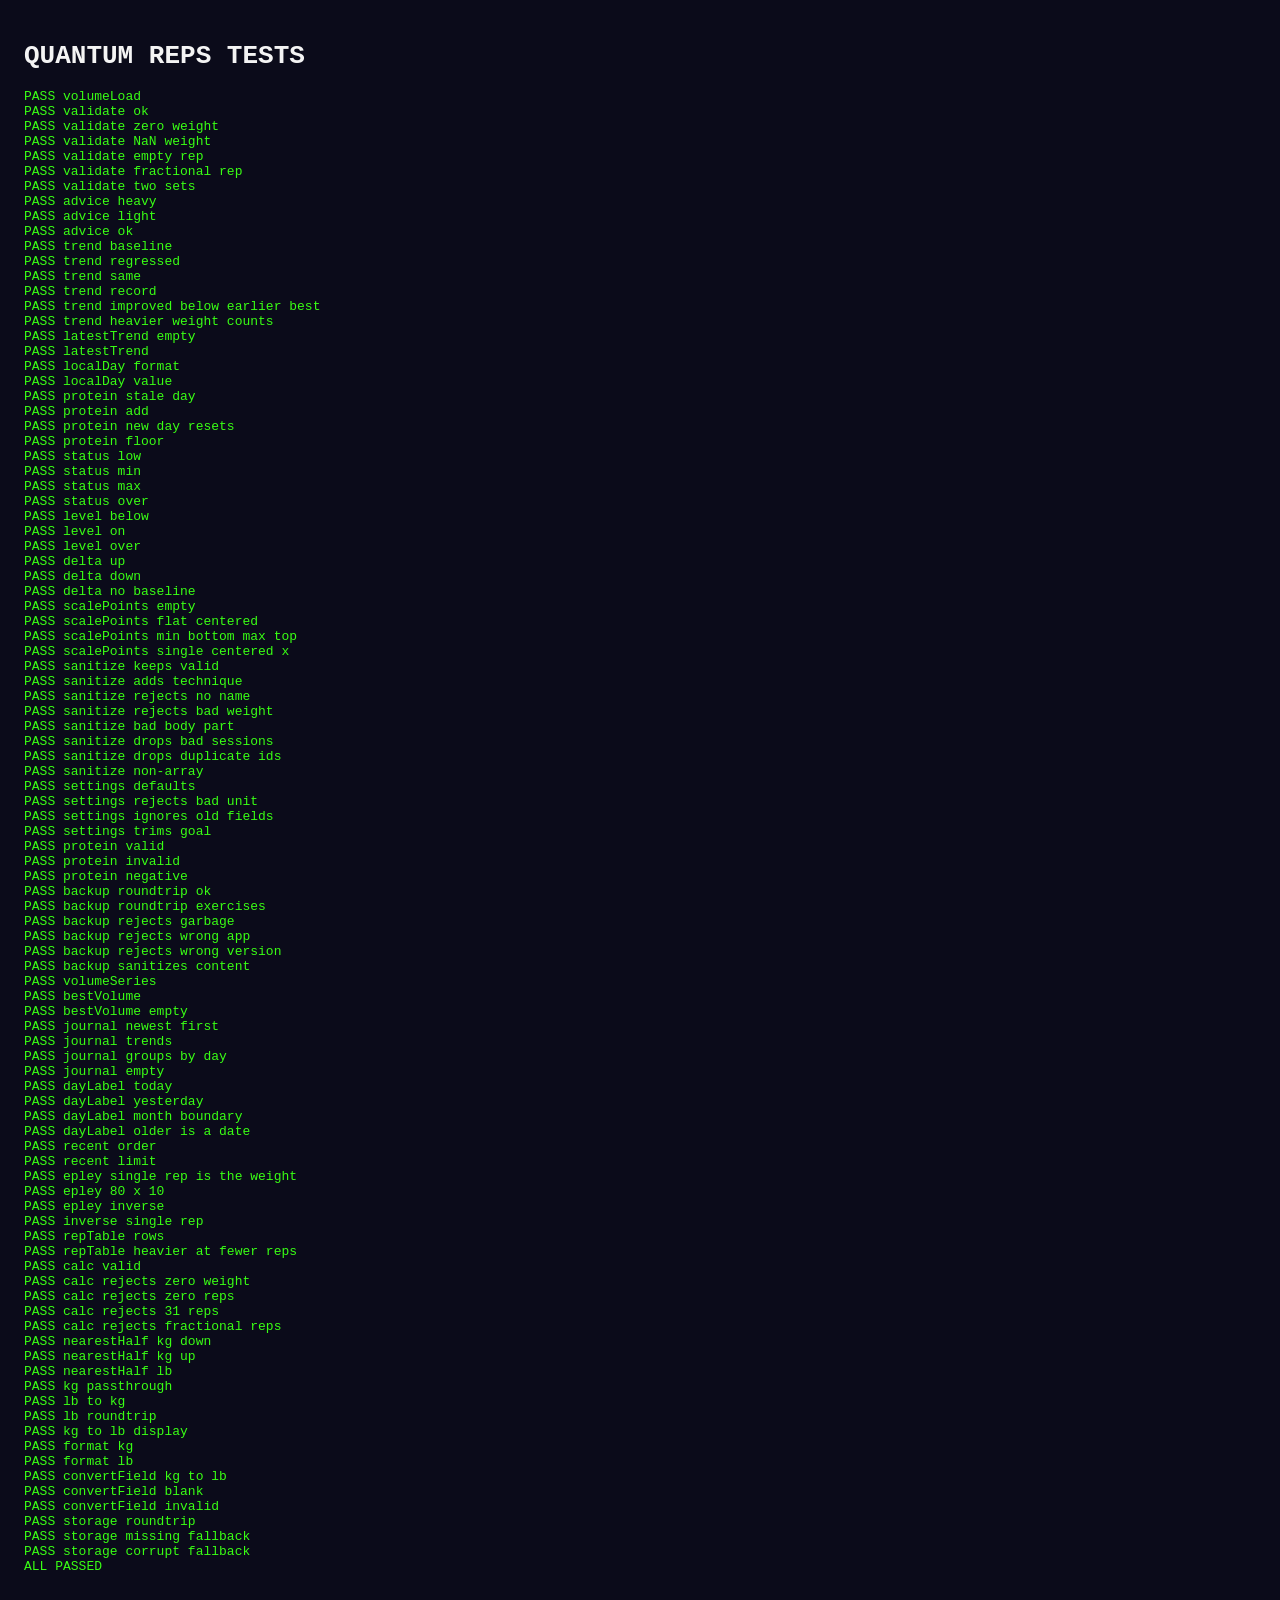
==== tests/test.html @ 80d4cfa8 "Quantum Reps v0.3: gym journal with 1RM calculator" ====
<!DOCTYPE html>
<html lang="en">
<head>
  <meta charset="utf-8">
  <title>QUANTUM REPS TESTS</title>
  <style>
    body { font-family: monospace; background: #0B0B1A; color: #F4F4F4; padding: 16px; }
    .pass { color: #39FF14; }
    .fail { color: #FF3B30; }
  </style>
</head>
<body>
  <h1>QUANTUM REPS TESTS</h1>
  <pre id="out"></pre>
  <script type="module">
    import { volumeLoad, validateSession, weightAdvice } from '../js/modules/logger.js';
    import { evaluate, latestTrend, volumeDelta } from '../js/modules/progress.js';
    import { localDay, currentCount, addProtein, proteinStatus, proteinLevel } from '../js/modules/protein.js';
    import { scalePoints } from '../js/modules/chart.js';
    import { sanitizeExercise, sanitizeExercises, sanitizeSettings, sanitizeProtein } from '../js/modules/schema.js';
    import { buildBackup, parseBackup } from '../js/modules/backup.js';
    import { volumeSeries, bestVolume } from '../js/modules/stats.js';
    import { journalEntries, groupByDay, dayLabel, recentExercises } from '../js/modules/journal.js';
    import { load, save, remove } from '../js/modules/storage.js';
    import { toKg, fromKg, formatWeight, convertField } from '../js/modules/units.js';
    import { epley1RM, weightForReps, repTable, validateCalc, nearestHalf } from '../js/modules/calc.js';

    const out = document.getElementById('out');
    let failed = 0;
    const eq = (name, actual, expected) => {
      const ok = JSON.stringify(actual) === JSON.stringify(expected);
      if (!ok) failed++;
      const line = document.createElement('div');
      line.className = ok ? 'pass' : 'fail';
      line.textContent = `${ok ? 'PASS' : 'FAIL'} ${name}${ok ? '' : ` (got ${JSON.stringify(actual)}, want ${JSON.stringify(expected)})`}`;
      out.append(line);
    };

    const s = (weight, sets) => ({ weight, sets });

    eq('volumeLoad', volumeLoad(s(10, [12, 9, 7])), 280);

    eq('validate ok', validateSession(s(10, [12, 9, 7])), null);
    eq('validate zero weight', validateSession(s(0, [12, 9, 7])) !== null, true);
    eq('validate NaN weight', validateSession(s(NaN, [12, 9, 7])) !== null, true);
    eq('validate empty rep', validateSession(s(10, [12, 0, 7])) !== null, true);
    eq('validate fractional rep', validateSession(s(10, [12, 9.5, 7])) !== null, true);
    eq('validate two sets', validateSession(s(10, [12, 9])) !== null, true);

    eq('advice heavy', weightAdvice([7, 5, 4]), 'heavy');
    eq('advice light', weightAdvice([35, 32, 30]), 'light');
    eq('advice ok', weightAdvice([12, 9, 7]), 'ok');

    const first = s(10, [12, 9, 7]);
    eq('trend baseline', evaluate([], first), 'baseline');
    eq('trend regressed', evaluate([first], s(10, [11, 9, 7])), 'regressed');
    eq('trend same', evaluate([first], s(10, [12, 9, 7])), 'same');
    eq('trend record', evaluate([first], s(10, [13, 9, 7])), 'record');
    eq('trend improved below earlier best', evaluate([s(10, [20, 15, 10]), s(10, [12, 9, 7])], s(10, [13, 9, 7])), 'improved');
    eq('trend heavier weight counts', evaluate([first], s(12, [10, 8, 6])), 'record');
    eq('latestTrend empty', latestTrend([]), null);
    eq('latestTrend', latestTrend([first, s(10, [11, 9, 7])]), 'regressed');

    eq('localDay format', /^\d{4}-\d{2}-\d{2}$/.test(localDay(new Date(2026, 0, 5))), true);
    eq('localDay value', localDay(new Date(2026, 0, 5)), '2026-01-05');
    eq('protein stale day', currentCount({ date: '2026-01-04', count: 100 }, '2026-01-05'), 0);
    eq('protein add', addProtein({ date: '2026-01-05', count: 50 }, '2026-01-05', 25).count, 75);
    eq('protein new day resets', addProtein({ date: '2026-01-04', count: 100 }, '2026-01-05', 25).count, 25);
    eq('protein floor', addProtein(null, '2026-01-05', -25).count, 0);
    eq('status low', proteinStatus(134), 'BELOW TARGET');
    eq('status min', proteinStatus(135), 'ON TARGET');
    eq('status max', proteinStatus(170), 'ON TARGET');
    eq('status over', proteinStatus(171), 'OVER TARGET');
    eq('level below', proteinLevel(0), 'below');
    eq('level on', proteinLevel(150), 'on');
    eq('level over', proteinLevel(200), 'over');

    eq('delta up', volumeDelta(100, 110), 10);
    eq('delta down', volumeDelta(100, 90), -10);
    eq('delta no baseline', volumeDelta(0, 90), null);

    eq('scalePoints empty', scalePoints([], 100, 50), []);
    eq('scalePoints flat centered', scalePoints([5, 5], 100, 50).map((p) => p.y), [25, 25]);
    eq('scalePoints min bottom max top', scalePoints([1, 3], 100, 50, 8).map((p) => p.y), [42, 8]);
    eq('scalePoints single centered x', scalePoints([4], 100, 50)[0].x, 50);

    const goodSession = { date: '2026-10-25T10:00:00Z', weight: 20, sets: [12, 9, 7] };
    const goodExercise = { id: 'a', name: 'Press', weight: 20, bodyPart: 'CHEST', notes: 'n', sessions: [goodSession] };
    eq('sanitize keeps valid', sanitizeExercise(goodExercise).sessions.length, 1);
    eq('sanitize adds technique', sanitizeExercise(goodExercise).technique, { contraction: '', stretch: '' });
    eq('sanitize rejects no name', sanitizeExercise({ ...goodExercise, name: '  ' }), null);
    eq('sanitize rejects bad weight', sanitizeExercise({ ...goodExercise, weight: -1 }), null);
    eq('sanitize bad body part', sanitizeExercise({ ...goodExercise, bodyPart: 'X' }).bodyPart, 'OTHER');
    eq('sanitize drops bad sessions', sanitizeExercise({ ...goodExercise, sessions: [goodSession, { ...goodSession, sets: [1, 2] }, null] }).sessions.length, 1);
    eq('sanitize drops duplicate ids', sanitizeExercises([goodExercise, goodExercise]).length, 1);
    eq('sanitize non-array', sanitizeExercises('nope'), []);
    eq('settings defaults', sanitizeSettings(null), { unit: 'kg', goal: '' });
    eq('settings rejects bad unit', sanitizeSettings({ unit: 'stone' }).unit, 'kg');
    eq('settings ignores old fields', sanitizeSettings({ unit: 'lb', rest: 120, sound: false }), { unit: 'lb', goal: '' });
    eq('settings trims goal', sanitizeSettings({ goal: '  go  ' }).goal, 'go');
    eq('protein valid', sanitizeProtein({ date: '2026-01-05', count: 50 }), { date: '2026-01-05', count: 50 });
    eq('protein invalid', sanitizeProtein({ date: 'x', count: 50 }), null);
    eq('protein negative', sanitizeProtein({ date: '2026-01-05', count: -1 }), null);

    const backup = buildBackup({ exercises: [goodExercise], settings: sanitizeSettings({}), protein: null });
    const parsed = parseBackup(JSON.stringify(backup));
    eq('backup roundtrip ok', parsed.ok, true);
    eq('backup roundtrip exercises', parsed.data.exercises.length, 1);
    eq('backup rejects garbage', parseBackup('{nope').ok, false);
    eq('backup rejects wrong app', parseBackup(JSON.stringify({ app: 'other', version: 1, exercises: [] })).ok, false);
    eq('backup rejects wrong version', parseBackup(JSON.stringify({ ...backup, version: 99 })).ok, false);
    eq('backup sanitizes content', parseBackup(JSON.stringify({ ...backup, exercises: [{ id: 'z', name: '', weight: 5 }, goodExercise] })).data.exercises.length, 1);

    const ex2 = { ...goodExercise, sessions: [goodSession, { ...goodSession, sets: [13, 9, 7] }] };
    eq('volumeSeries', volumeSeries(ex2), [560, 580]);
    eq('bestVolume', bestVolume(ex2), 580);
    eq('bestVolume empty', bestVolume({ sessions: [] }), 0);

    const at = (d, h) => new Date(2026, 9, d, h).toISOString();
    const press = { id: 'p', name: 'Press', weight: 20, sessions: [
      { date: at(20, 9), weight: 20, sets: [12, 9, 7] },
      { date: at(25, 9), weight: 20, sets: [13, 9, 7] },
    ] };
    const row = { id: 'r', name: 'Row', weight: 30, sessions: [{ date: at(25, 18), weight: 30, sets: [10, 8, 6] }] };
    const idle = { id: 'i', name: 'Idle', weight: 5, sessions: [] };
    const entries = journalEntries([press, row, idle]);
    eq('journal newest first', entries.map((e) => `${e.exercise.name}${e.index}`), ['Row0', 'Press1', 'Press0']);
    eq('journal trends', entries.map((e) => e.trend), ['baseline', 'record', 'baseline']);
    eq('journal groups by day', groupByDay(entries).map((g) => g.entries.length), [2, 1]);
    eq('journal empty', journalEntries([idle]), []);
    eq('dayLabel today', dayLabel('2026-10-25', '2026-10-25'), 'Today');
    eq('dayLabel yesterday', dayLabel('2026-10-24', '2026-10-25'), 'Yesterday');
    eq('dayLabel month boundary', dayLabel('2026-09-30', '2026-10-01'), 'Yesterday');
    eq('dayLabel older is a date', ['Today', 'Yesterday'].includes(dayLabel('2026-10-20', '2026-10-25')), false);
    eq('recent order', recentExercises([idle, press, row], 3).map((e) => e.name), ['Row', 'Press', 'Idle']);
    eq('recent limit', recentExercises([idle, press, row], 1).map((e) => e.name), ['Row']);

    eq('epley single rep is the weight', epley1RM(100, 1), 100);
    eq('epley 80 x 10', Math.round(epley1RM(80, 10) * 10) / 10, 106.7);
    eq('epley inverse', Math.round(weightForReps(epley1RM(80, 10), 10) * 1000) / 1000, 80);
    eq('inverse single rep', weightForReps(100, 1), 100);
    eq('repTable rows', repTable(100).map((r) => r.reps), [5, 8, 10, 12, 15, 20, 25, 30]);
    eq('repTable heavier at fewer reps', repTable(100)[0].weight > repTable(100)[7].weight, true);
    eq('calc valid', validateCalc({ weight: 80, reps: 10 }), null);
    eq('calc rejects zero weight', validateCalc({ weight: 0, reps: 10 }) !== null, true);
    eq('calc rejects zero reps', validateCalc({ weight: 80, reps: 0 }) !== null, true);
    eq('calc rejects 31 reps', validateCalc({ weight: 80, reps: 31 }) !== null, true);
    eq('calc rejects fractional reps', validateCalc({ weight: 80, reps: 8.5 }) !== null, true);
    eq('nearestHalf kg down', nearestHalf(84.21, 'kg'), 84);
    eq('nearestHalf kg up', nearestHalf(33.3, 'kg'), 33.5);
    eq('nearestHalf lb', fromKg(nearestHalf(toKg(77.3, 'lb'), 'lb'), 'lb'), 77.5);

    eq('kg passthrough', toKg(20, 'kg'), 20);
    eq('lb to kg', Math.round(toKg(45, 'lb') * 1000) / 1000, 20.412);
    eq('lb roundtrip', fromKg(toKg(45, 'lb'), 'lb'), 45);
    eq('kg to lb display', fromKg(20, 'lb'), 44.1);
    eq('format kg', formatWeight(20, 'kg'), '20 KG');
    eq('format lb', formatWeight(toKg(135, 'lb'), 'lb'), '135 LB');
    eq('convertField kg to lb', convertField('20', 'kg', 'lb'), 44.1);
    eq('convertField blank', convertField('', 'kg', 'lb'), '');
    eq('convertField invalid', convertField('abc', 'kg', 'lb'), '');

    save('__test', { a: 1 });
    eq('storage roundtrip', load('__test', null), { a: 1 });
    remove('__test');
    eq('storage missing fallback', load('__test', 'fallback'), 'fallback');
    localStorage.setItem('qreps.__bad', '{not json');
    eq('storage corrupt fallback', load('__bad', 'fallback'), 'fallback');
    localStorage.removeItem('qreps.__bad');

    const summary = document.createElement('div');
    summary.className = failed ? 'fail' : 'pass';
    summary.textContent = failed ? `${failed} FAILED` : 'ALL PASSED';
    out.append(summary);
  </script>
</body>
</html>
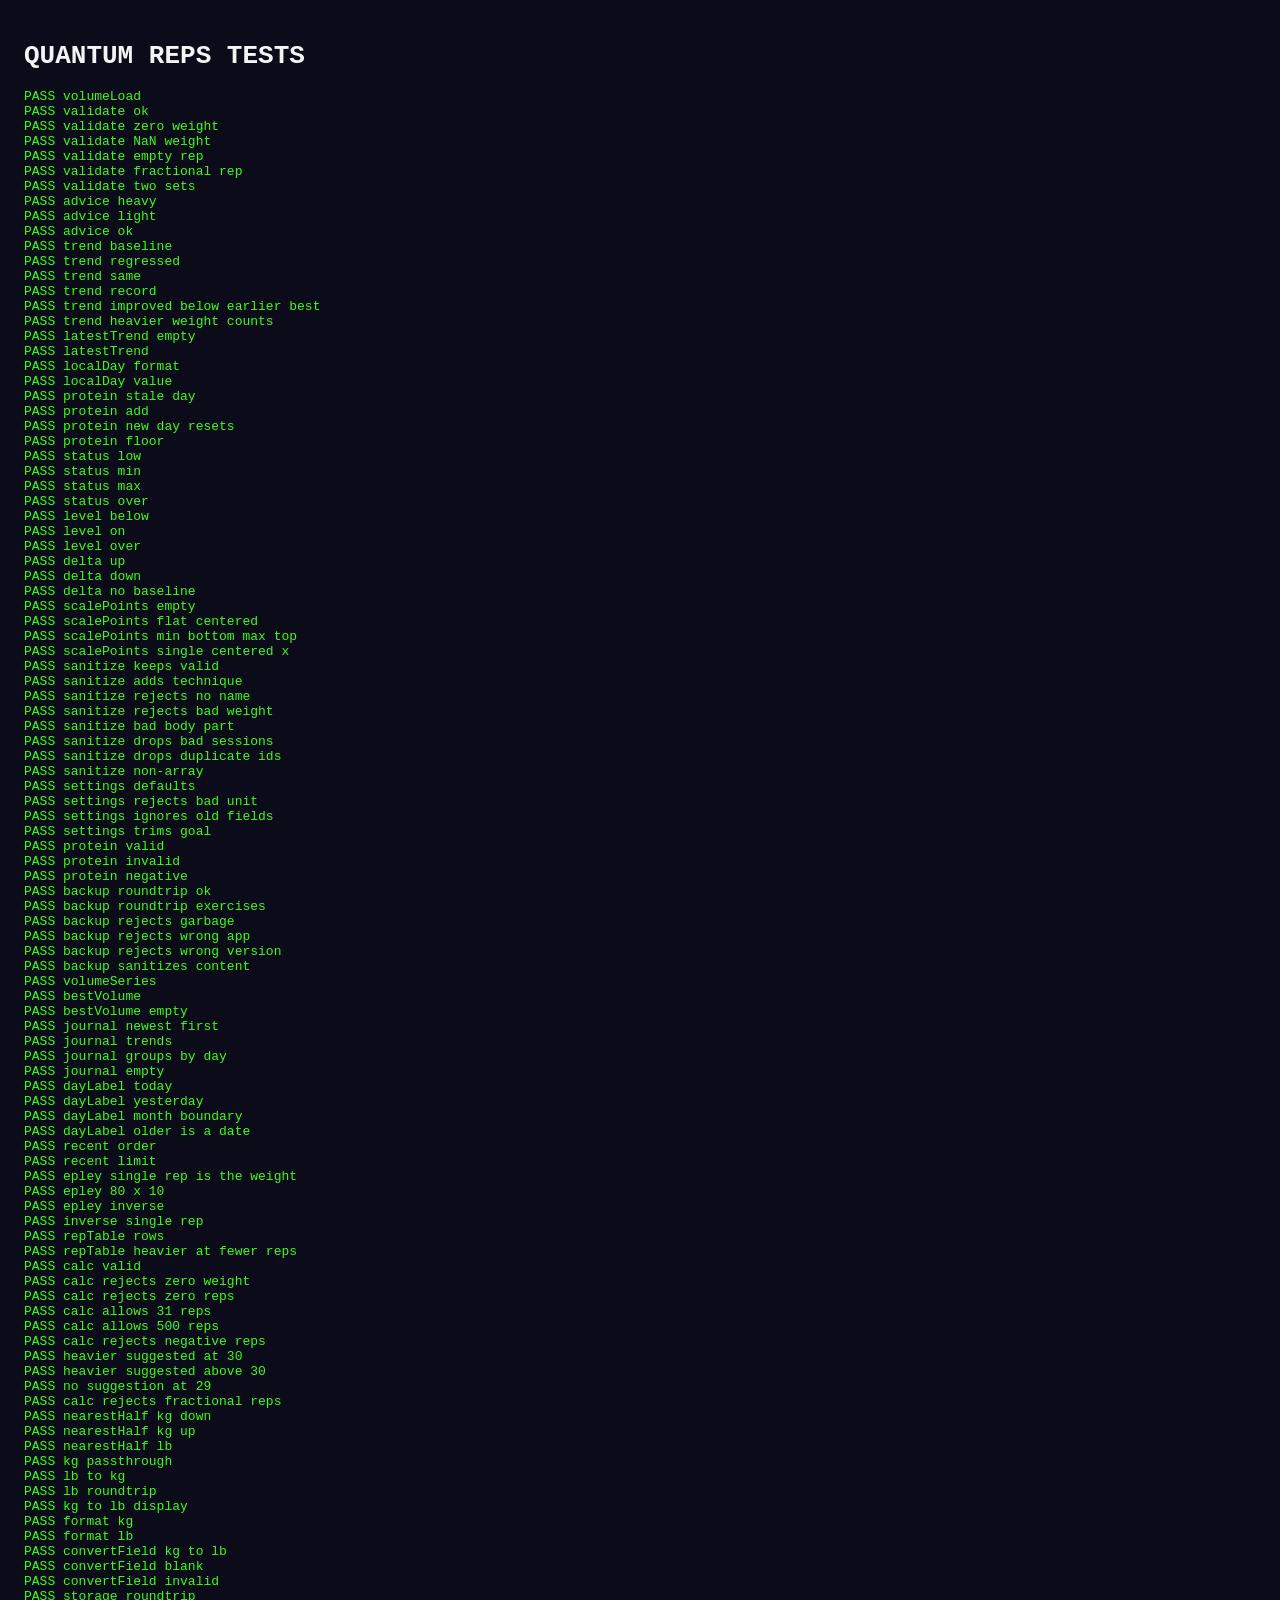
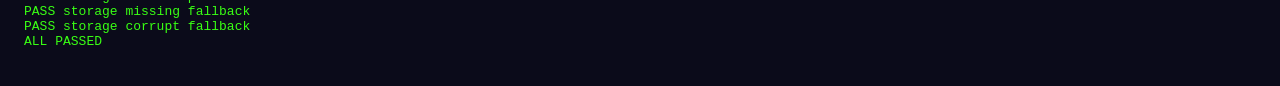
==== commit 99ae90ca: "1RM calculator: remove rep limit, suggest moving up a weight at 30+ reps" ====
--- a/tests/test.html
+++ b/tests/test.html
@@ -23,7 +23,7 @@
     import { journalEntries, groupByDay, dayLabel, recentExercises } from '../js/modules/journal.js';
     import { load, save, remove } from '../js/modules/storage.js';
     import { toKg, fromKg, formatWeight, convertField } from '../js/modules/units.js';
-    import { epley1RM, weightForReps, repTable, validateCalc, nearestHalf } from '../js/modules/calc.js';
+    import { epley1RM, weightForReps, repTable, validateCalc, nearestHalf, needsHeavierWeight } from '../js/modules/calc.js';
 
     const out = document.getElementById('out');
     let failed = 0;
@@ -144,7 +144,12 @@
     eq('calc valid', validateCalc({ weight: 80, reps: 10 }), null);
     eq('calc rejects zero weight', validateCalc({ weight: 0, reps: 10 }) !== null, true);
     eq('calc rejects zero reps', validateCalc({ weight: 80, reps: 0 }) !== null, true);
-    eq('calc rejects 31 reps', validateCalc({ weight: 80, reps: 31 }) !== null, true);
+    eq('calc allows 31 reps', validateCalc({ weight: 80, reps: 31 }), null);
+    eq('calc allows 500 reps', validateCalc({ weight: 80, reps: 500 }), null);
+    eq('calc rejects negative reps', validateCalc({ weight: 80, reps: -3 }) !== null, true);
+    eq('heavier suggested at 30', needsHeavierWeight(30), true);
+    eq('heavier suggested above 30', needsHeavierWeight(45), true);
+    eq('no suggestion at 29', needsHeavierWeight(29), false);
     eq('calc rejects fractional reps', validateCalc({ weight: 80, reps: 8.5 }) !== null, true);
     eq('nearestHalf kg down', nearestHalf(84.21, 'kg'), 84);
     eq('nearestHalf kg up', nearestHalf(33.3, 'kg'), 33.5);
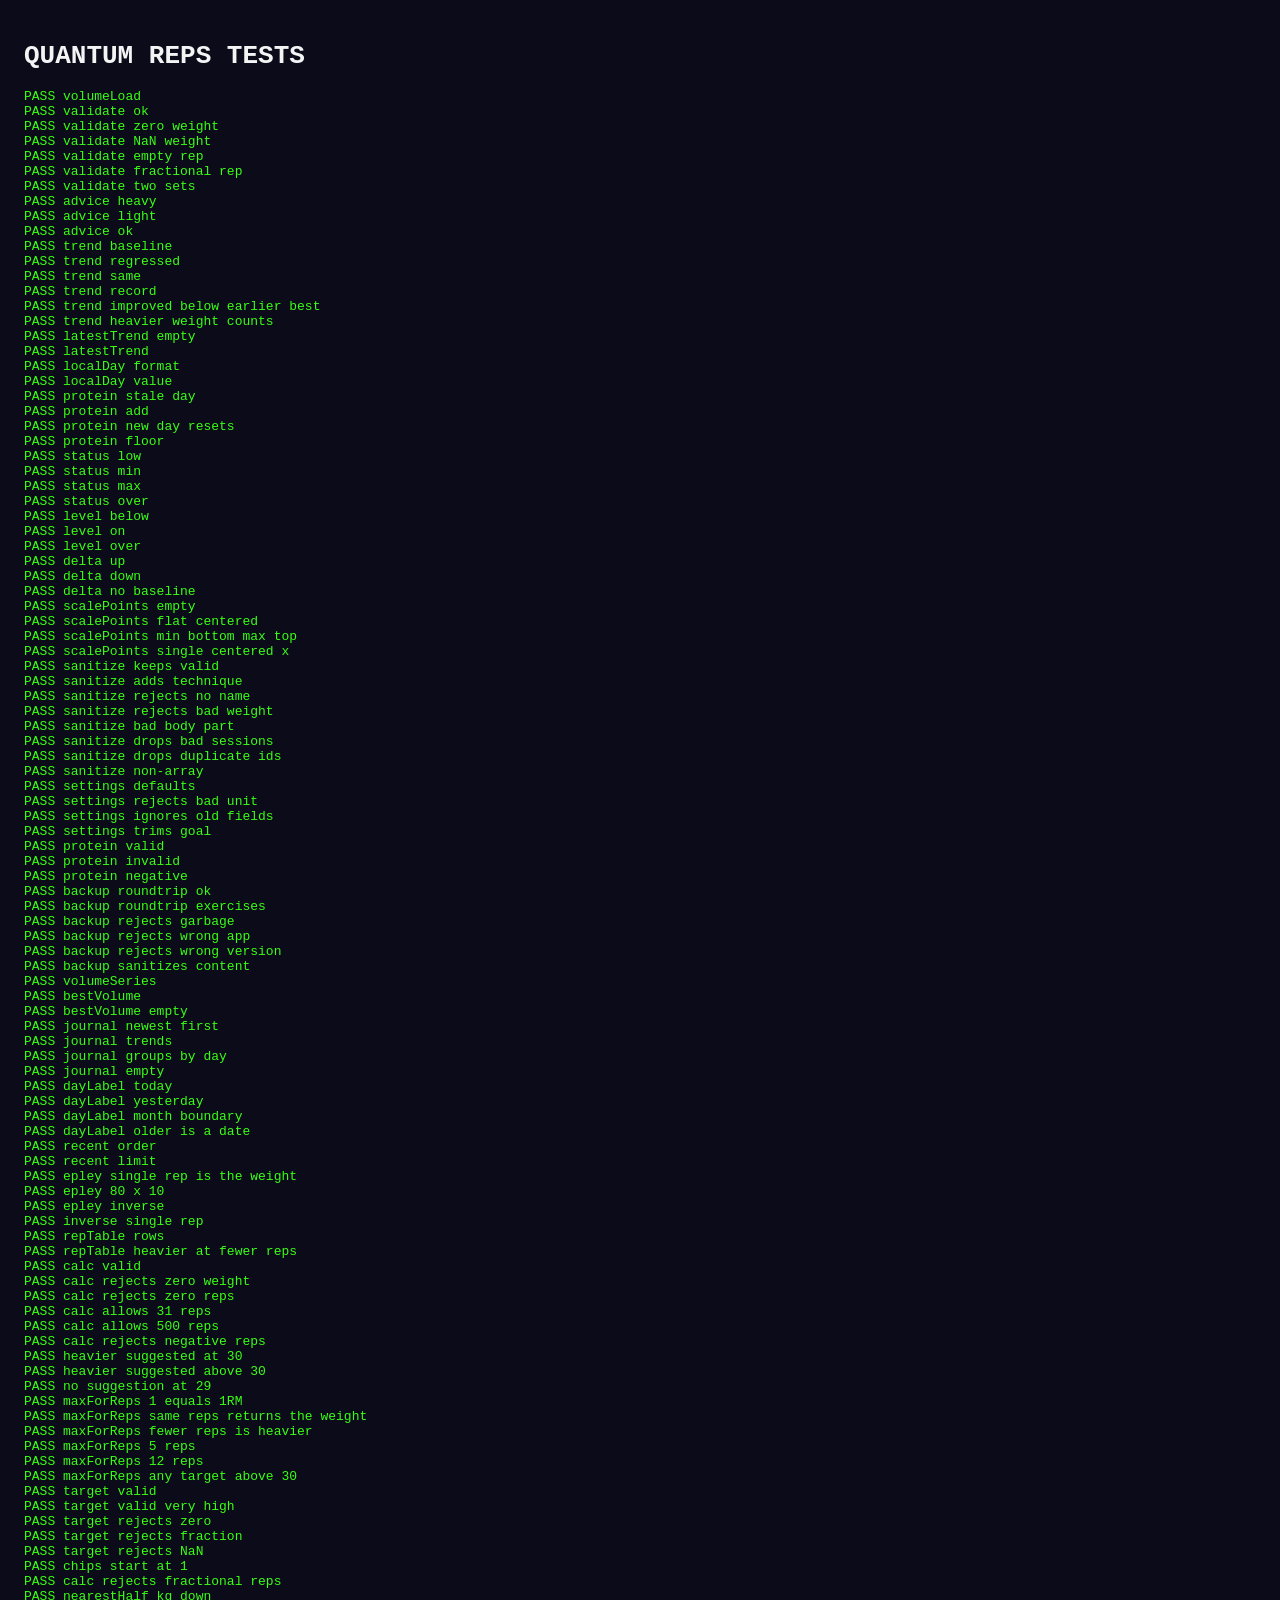
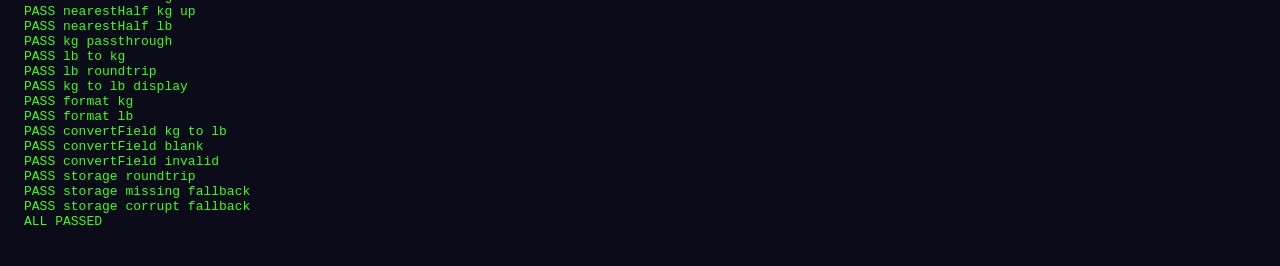
==== commit f7eecc09: "Rep max calculator: choose any target rep count and see the estimated weight" ====
--- a/tests/test.html
+++ b/tests/test.html
@@ -23,7 +23,7 @@
     import { journalEntries, groupByDay, dayLabel, recentExercises } from '../js/modules/journal.js';
     import { load, save, remove } from '../js/modules/storage.js';
     import { toKg, fromKg, formatWeight, convertField } from '../js/modules/units.js';
-    import { epley1RM, weightForReps, repTable, validateCalc, nearestHalf, needsHeavierWeight } from '../js/modules/calc.js';
+    import { epley1RM, weightForReps, repTable, validateCalc, nearestHalf, needsHeavierWeight, maxForReps, validateTarget, TARGET_CHIPS } from '../js/modules/calc.js';
 
     const out = document.getElementById('out');
     let failed = 0;
@@ -150,6 +150,18 @@
     eq('heavier suggested at 30', needsHeavierWeight(30), true);
     eq('heavier suggested above 30', needsHeavierWeight(45), true);
     eq('no suggestion at 29', needsHeavierWeight(29), false);
+    eq('maxForReps 1 equals 1RM', Math.round(maxForReps(80, 10, 1) * 100) / 100, 106.67);
+    eq('maxForReps same reps returns the weight', Math.round(maxForReps(80, 10, 10) * 1000) / 1000, 80);
+    eq('maxForReps fewer reps is heavier', maxForReps(80, 10, 5) > maxForReps(80, 10, 10), true);
+    eq('maxForReps 5 reps', Math.round(maxForReps(80, 10, 5) * 10) / 10, 91.4);
+    eq('maxForReps 12 reps', Math.round(maxForReps(80, 10, 12) * 10) / 10, 76.2);
+    eq('maxForReps any target above 30', Math.round(maxForReps(80, 10, 100) * 10) / 10, 24.6);
+    eq('target valid', validateTarget(25), null);
+    eq('target valid very high', validateTarget(500), null);
+    eq('target rejects zero', validateTarget(0) !== null, true);
+    eq('target rejects fraction', validateTarget(2.5) !== null, true);
+    eq('target rejects NaN', validateTarget(NaN) !== null, true);
+    eq('chips start at 1', TARGET_CHIPS[0], 1);
     eq('calc rejects fractional reps', validateCalc({ weight: 80, reps: 8.5 }) !== null, true);
     eq('nearestHalf kg down', nearestHalf(84.21, 'kg'), 84);
     eq('nearestHalf kg up', nearestHalf(33.3, 'kg'), 33.5);
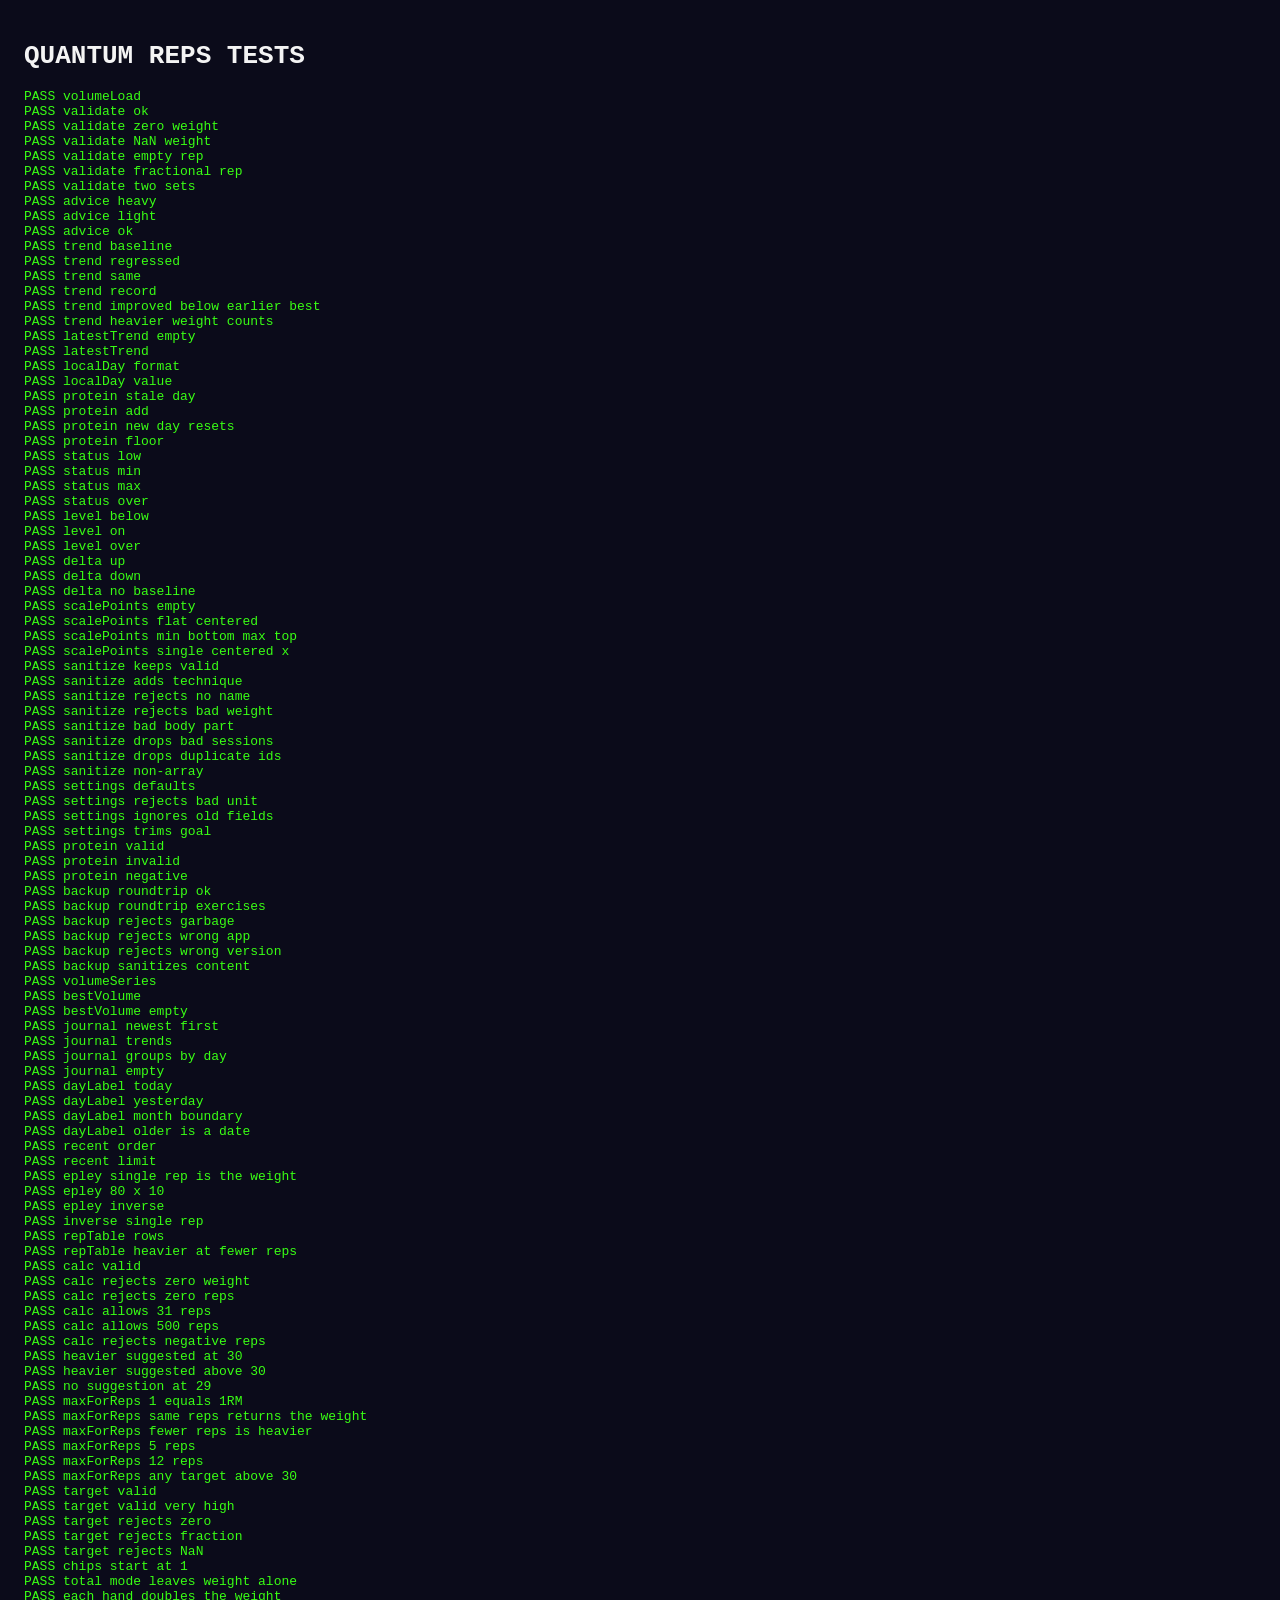
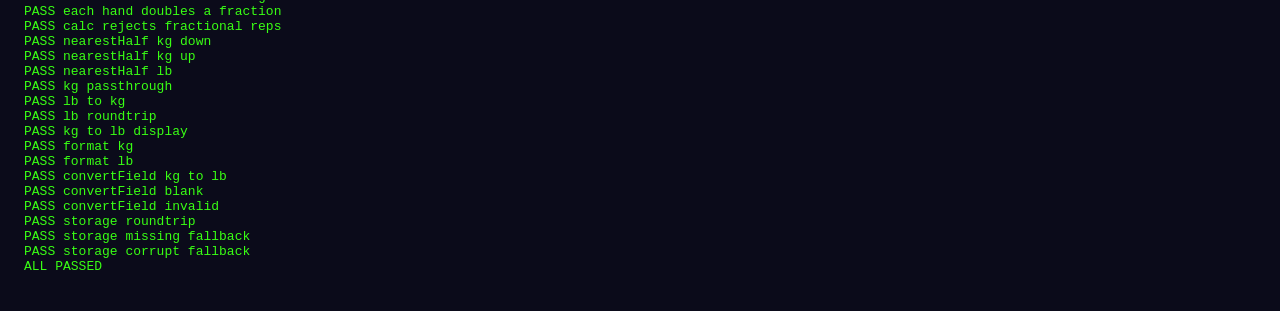
==== commit df121cfd: "Calculator: target reps dropdown with custom option, dumbbell each-hand mode with totals" ====
--- a/tests/test.html
+++ b/tests/test.html
@@ -23,7 +23,7 @@
     import { journalEntries, groupByDay, dayLabel, recentExercises } from '../js/modules/journal.js';
     import { load, save, remove } from '../js/modules/storage.js';
     import { toKg, fromKg, formatWeight, convertField } from '../js/modules/units.js';
-    import { epley1RM, weightForReps, repTable, validateCalc, nearestHalf, needsHeavierWeight, maxForReps, validateTarget, TARGET_CHIPS } from '../js/modules/calc.js';
+    import { epley1RM, weightForReps, repTable, validateCalc, nearestHalf, needsHeavierWeight, maxForReps, validateTarget, TARGET_CHIPS, totalWeight } from '../js/modules/calc.js';
 
     const out = document.getElementById('out');
     let failed = 0;
@@ -162,6 +162,9 @@
     eq('target rejects fraction', validateTarget(2.5) !== null, true);
     eq('target rejects NaN', validateTarget(NaN) !== null, true);
     eq('chips start at 1', TARGET_CHIPS[0], 1);
+    eq('total mode leaves weight alone', totalWeight(40, 'total'), 40);
+    eq('each hand doubles the weight', totalWeight(40, 'each'), 80);
+    eq('each hand doubles a fraction', totalWeight(22.5, 'each'), 45);
     eq('calc rejects fractional reps', validateCalc({ weight: 80, reps: 8.5 }) !== null, true);
     eq('nearestHalf kg down', nearestHalf(84.21, 'kg'), 84);
     eq('nearestHalf kg up', nearestHalf(33.3, 'kg'), 33.5);
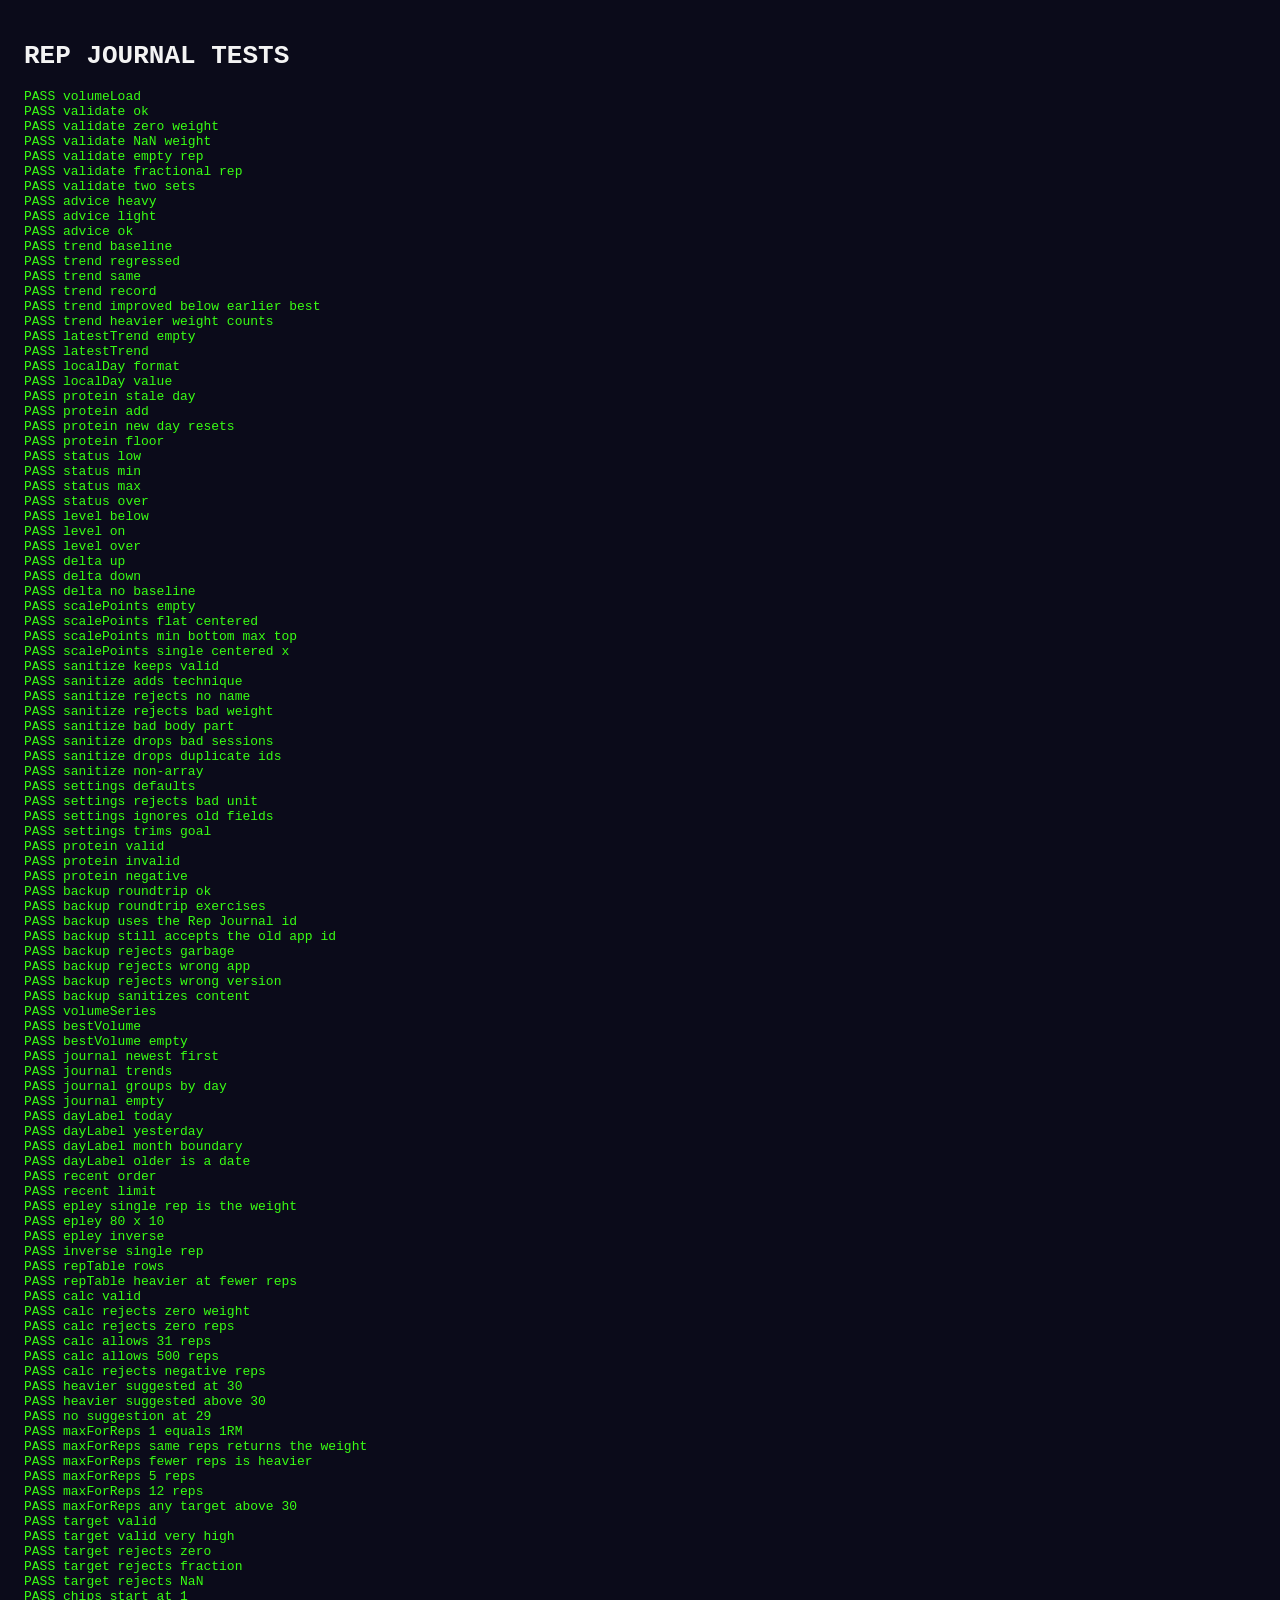
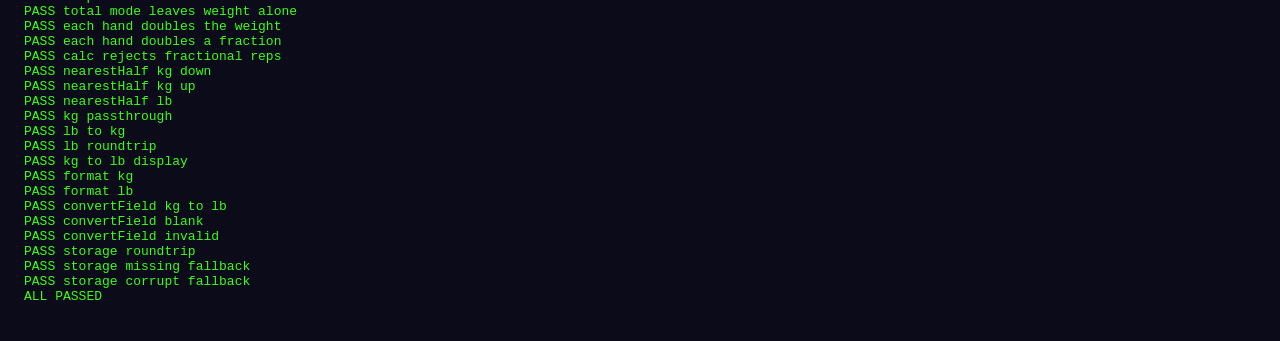
==== commit 21100573: "Rebrand to Rep Journal with a clean, professional design: remove pixel/retro styling and Quantum bra" ====
--- a/tests/test.html
+++ b/tests/test.html
@@ -2,7 +2,7 @@
 <html lang="en">
 <head>
   <meta charset="utf-8">
-  <title>QUANTUM REPS TESTS</title>
+  <title>REP JOURNAL TESTS</title>
   <style>
     body { font-family: monospace; background: #0B0B1A; color: #F4F4F4; padding: 16px; }
     .pass { color: #39FF14; }
@@ -10,7 +10,7 @@
   </style>
 </head>
 <body>
-  <h1>QUANTUM REPS TESTS</h1>
+  <h1>REP JOURNAL TESTS</h1>
   <pre id="out"></pre>
   <script type="module">
     import { volumeLoad, validateSession, weightAdvice } from '../js/modules/logger.js';
@@ -106,6 +106,8 @@
     const parsed = parseBackup(JSON.stringify(backup));
     eq('backup roundtrip ok', parsed.ok, true);
     eq('backup roundtrip exercises', parsed.data.exercises.length, 1);
+    eq('backup uses the Rep Journal id', backup.app, 'rep-journal');
+    eq('backup still accepts the old app id', parseBackup(JSON.stringify({ ...backup, app: 'quantum-reps' })).ok, true);
     eq('backup rejects garbage', parseBackup('{nope').ok, false);
     eq('backup rejects wrong app', parseBackup(JSON.stringify({ app: 'other', version: 1, exercises: [] })).ok, false);
     eq('backup rejects wrong version', parseBackup(JSON.stringify({ ...backup, version: 99 })).ok, false);
